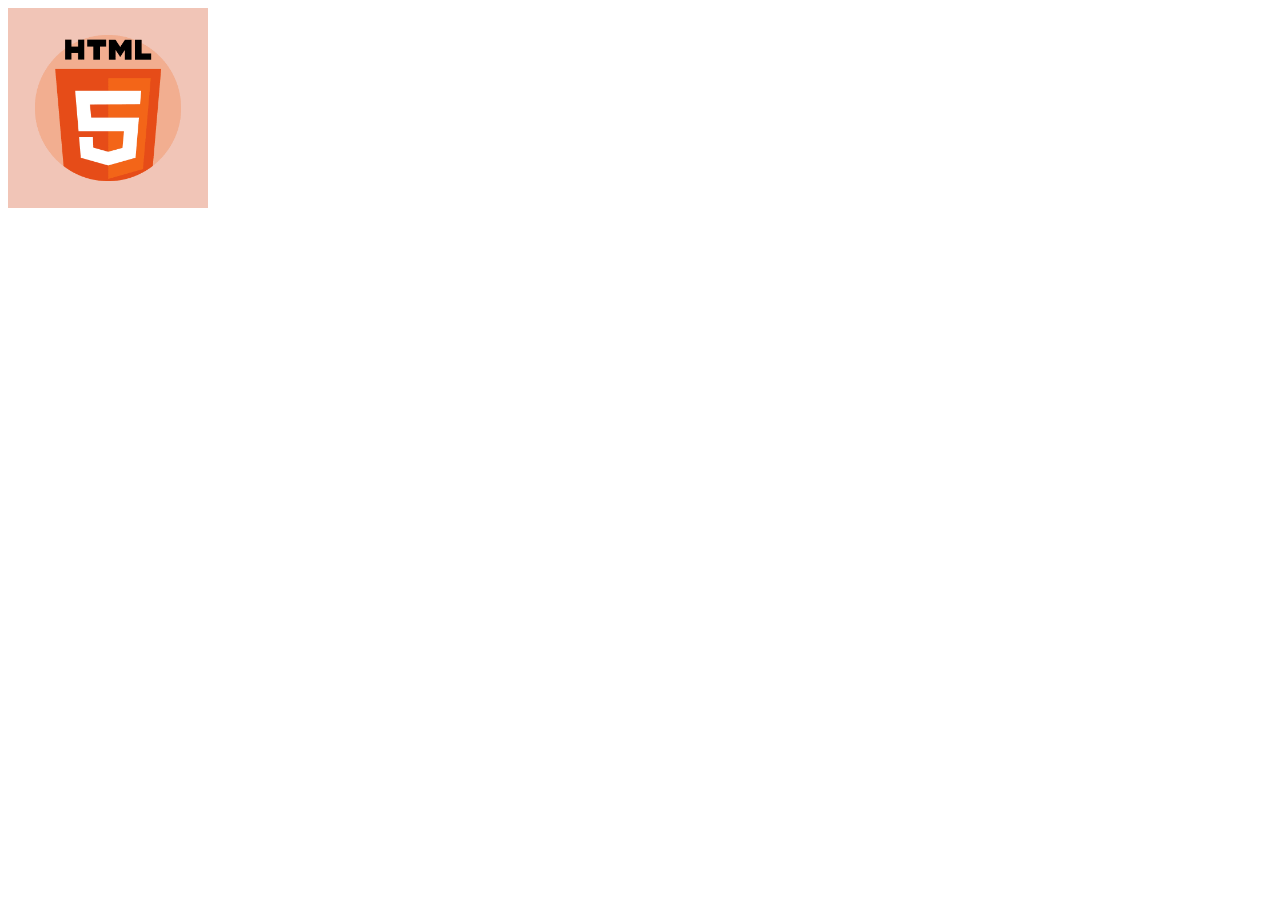
==== Clase10Sep_2026/ImagenesYTablas.html @ 0de3a7d7 "Initial commit" ====
<!DOCTYPE html>
<html lang="en">
<head>
  <meta charset="UTF-8">
  <meta name="viewport" content="width=device-width, initial-scale=1.0">
  <title>Imagenes y Tablas</title>
</head>
<body>
  <img src="media/fondo.png" width="200" alt="Imagen no encontrada" title="fondo">
  <!--
    "alt" es para en caso que no se encuentre la iamgen
    "title" es para cuando pones el mouse encima, suele ponerse lo mismo en ambos para cuestiones del SEO
  -->
  <br>
    <img src="http://lorempixel.com" alt="">
  <br>
</body>
</html>
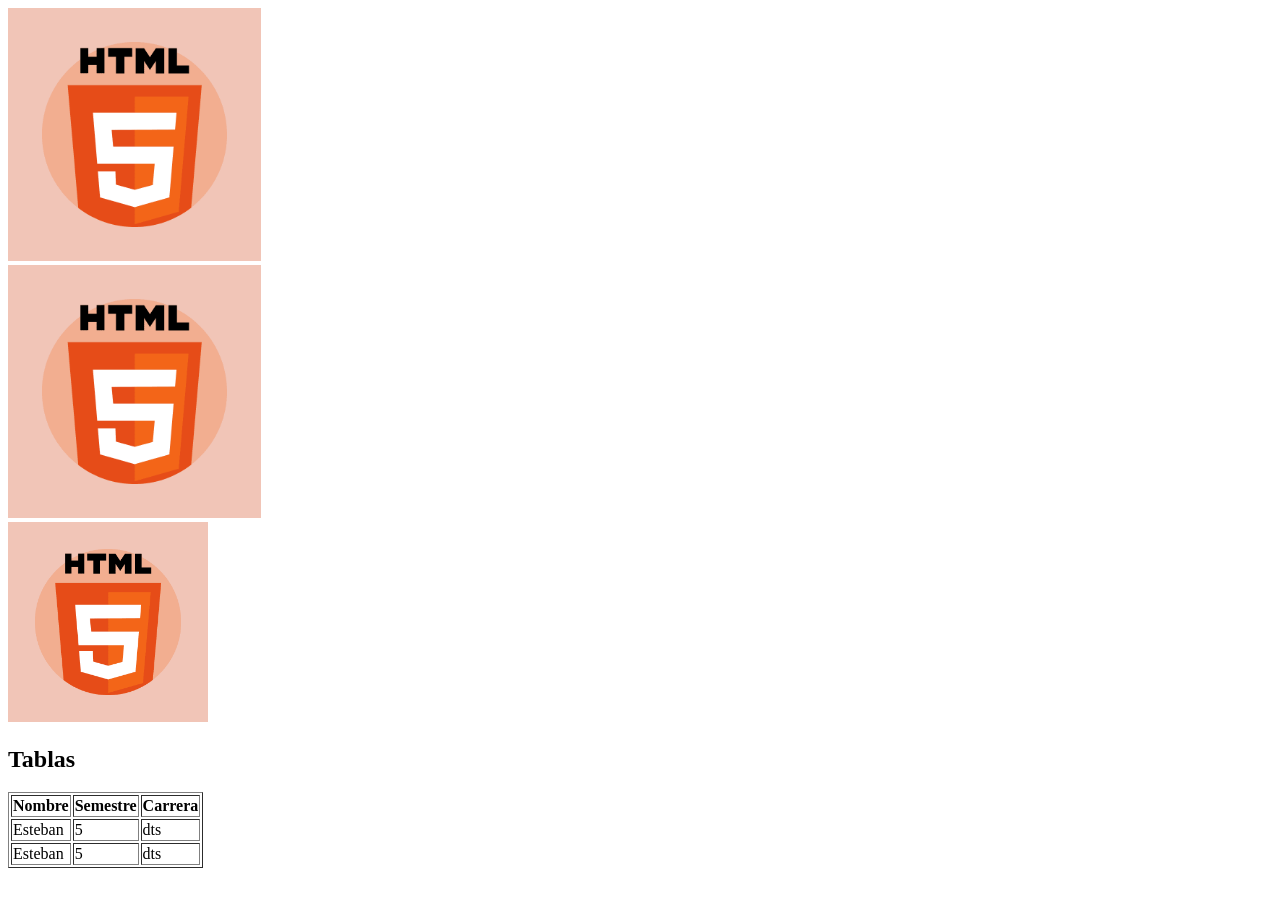
==== commit 2eb605e0: "Correcciones archivos clase 10 de septiembre" ====
--- a/Clase10Sep_2026/ImagenesYTablas.html
+++ b/Clase10Sep_2026/ImagenesYTablas.html
@@ -1,18 +1,45 @@
 <!DOCTYPE html>
-<html lang="en">
+<html lang="es">
 <head>
-  <meta charset="UTF-8">
-  <meta name="viewport" content="width=device-width, initial-scale=1.0">
-  <title>Imagenes y Tablas</title>
+    <meta charset="UTF-8">
+    <meta name="viewport" content="width=device-width, initial-scale=1.0">
+    <title>Imagenes Y Tablas</title>
 </head>
 <body>
-  <img src="media/fondo.png" width="200" alt="Imagen no encontrada" title="fondo">
+  <img src="media/fondo.png" alt="fondo" title="fondo" style="width: 20%;">
   <!--
     "alt" es para en caso que no se encuentre la iamgen
     "title" es para cuando pones el mouse encima, suele ponerse lo mismo en ambos para cuestiones del SEO
   -->
   <br>
-    <img src="http://lorempixel.com" alt="">
+  <img src="media/fondo.png" alt="fondo" title="fondo" style="width: 20%;" loading="lazy">
   <br>
+  <a href="https://www.ingenieria.eium.com.mx">
+    <img src="media/fondo.png" alt="fondo" title="clase10sept" width="200">
+  </a>
+
+  <h2>Tablas</h2>
+  <!-- tr = table row (fila), th = table header (encabezado), td = table data (celda) -->
+  <table border="1">
+    <thead>
+      <tr>
+        <th>Nombre</th>
+        <th>Semestre</th>
+        <th>Carrera</th>
+      </tr>
+    </thead>
+    <tbody>
+      <tr>
+        <td>Esteban</td>
+        <td>5</td>
+        <td>dts</td>
+      </tr>
+      <tr>
+        <td>Esteban</td>
+        <td>5</td>
+        <td>dts</td>
+      </tr>
+    </tbody>
+  </table>
 </body>
 </html>
